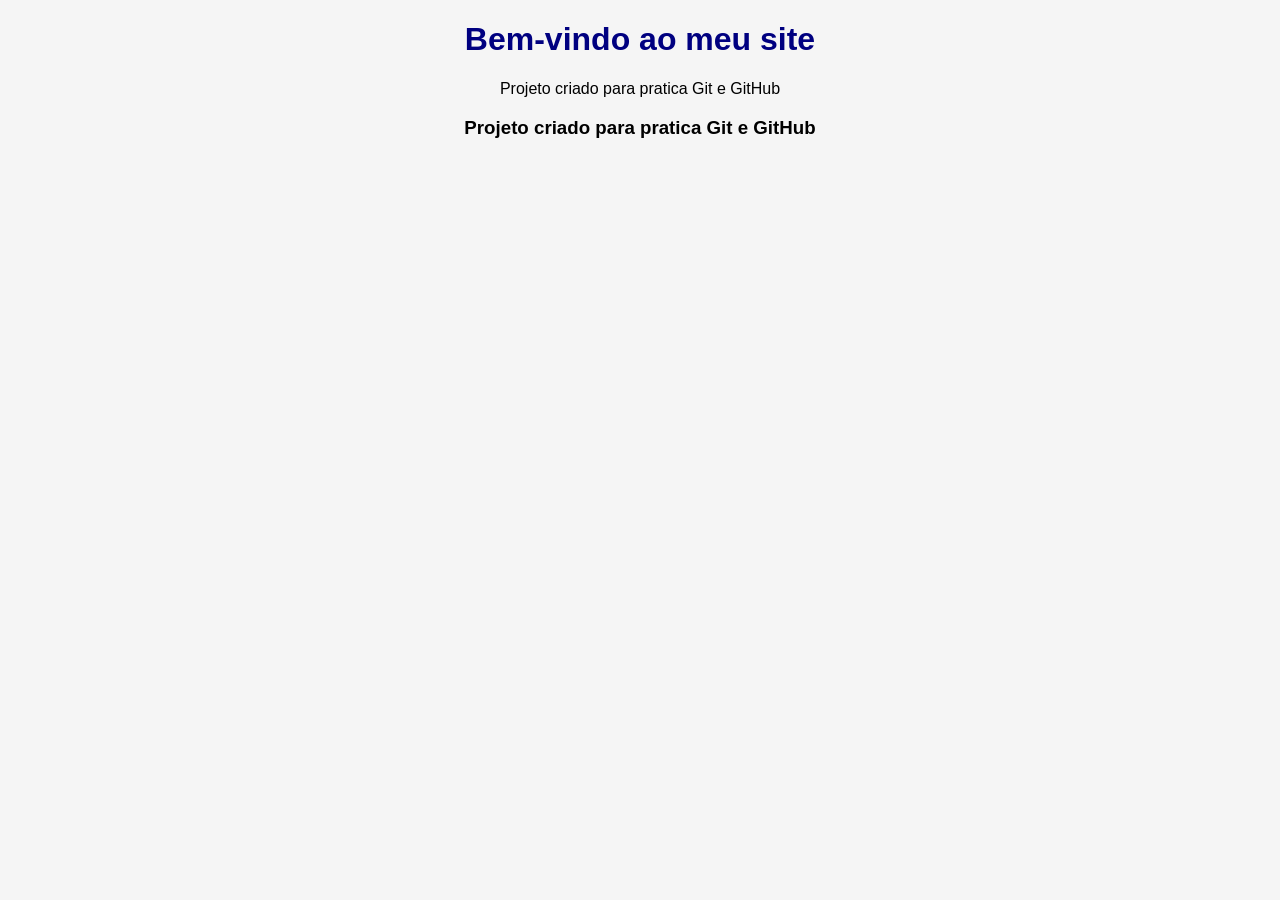
==== index.html @ 4bbc2d1b "Formatado o arquivo" ====
<!DOCTYPE html>
<html lang="pt-BR">
<head>
    <meta charset="UTF-8">
    <meta name="viewport" content="width=device-width, initial-scale=1.0">
    <title> Meu Primeiro Site</title>
    <link rel="stylesheet" href="css/style.css">
</head>
<body>
    <h1>Bem-vindo ao meu site</h1>
    <p>Projeto criado para pratica Git e GitHub</p>
    <h3>Projeto criado para pratica Git e GitHub</h3>
</body>
</html>
---- css/style.css ----
body{
    font-family: arial, sans-serif;
    text-align: center;
    background-color: #f5f5f5;
}
h1{
    color: navy;
}
h2{
    color: green;
}
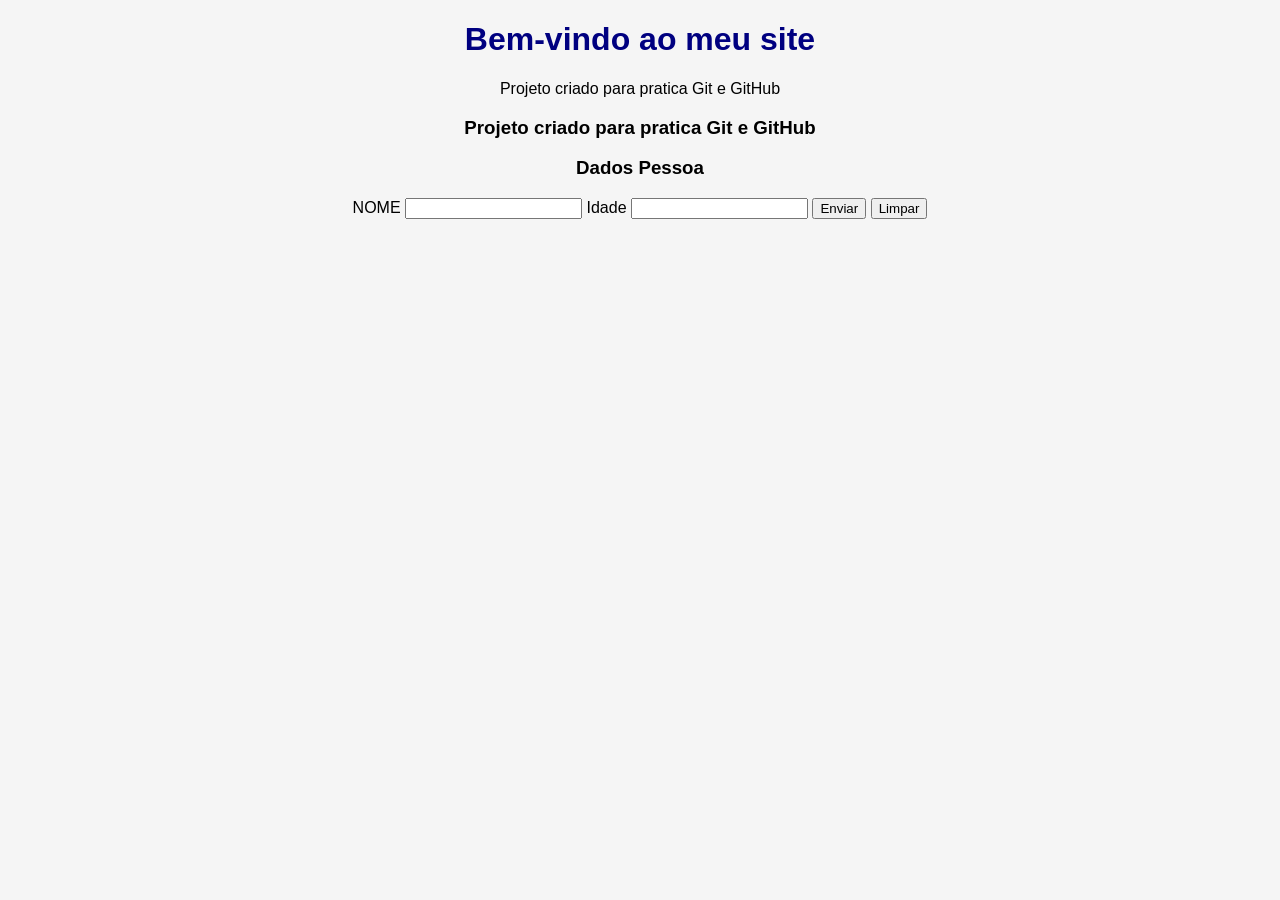
==== commit 146a3ef8: "Criador o formulario do html" ====
--- a/index.html
+++ b/index.html
@@ -4,11 +4,31 @@
     <meta charset="UTF-8">
     <meta name="viewport" content="width=device-width, initial-scale=1.0">
     <title> Meu Primeiro Site</title>
+
     <link rel="stylesheet" href="css/style.css">
 </head>
 <body>
+    
     <h1>Bem-vindo ao meu site</h1>
     <p>Projeto criado para pratica Git e GitHub</p>
     <h3>Projeto criado para pratica Git e GitHub</h3>
+
+   <div id="div-form">
+    <h3> Dados Pessoa </h3>
+
+    <form id="Formulário Pessoal">
+        <label for="nome">NOME</label>
+        <input type="text" name="nome" id="nome">
+
+        <label for="idade">Idade</label>
+        <input type="text" name="Idade" id="Idade">
+
+        <button type="submit"> Enviar </button>
+        <button type="reset"> Limpar </button>
+    </form>
+
+
+   </div>
+
 </body>
 </html>
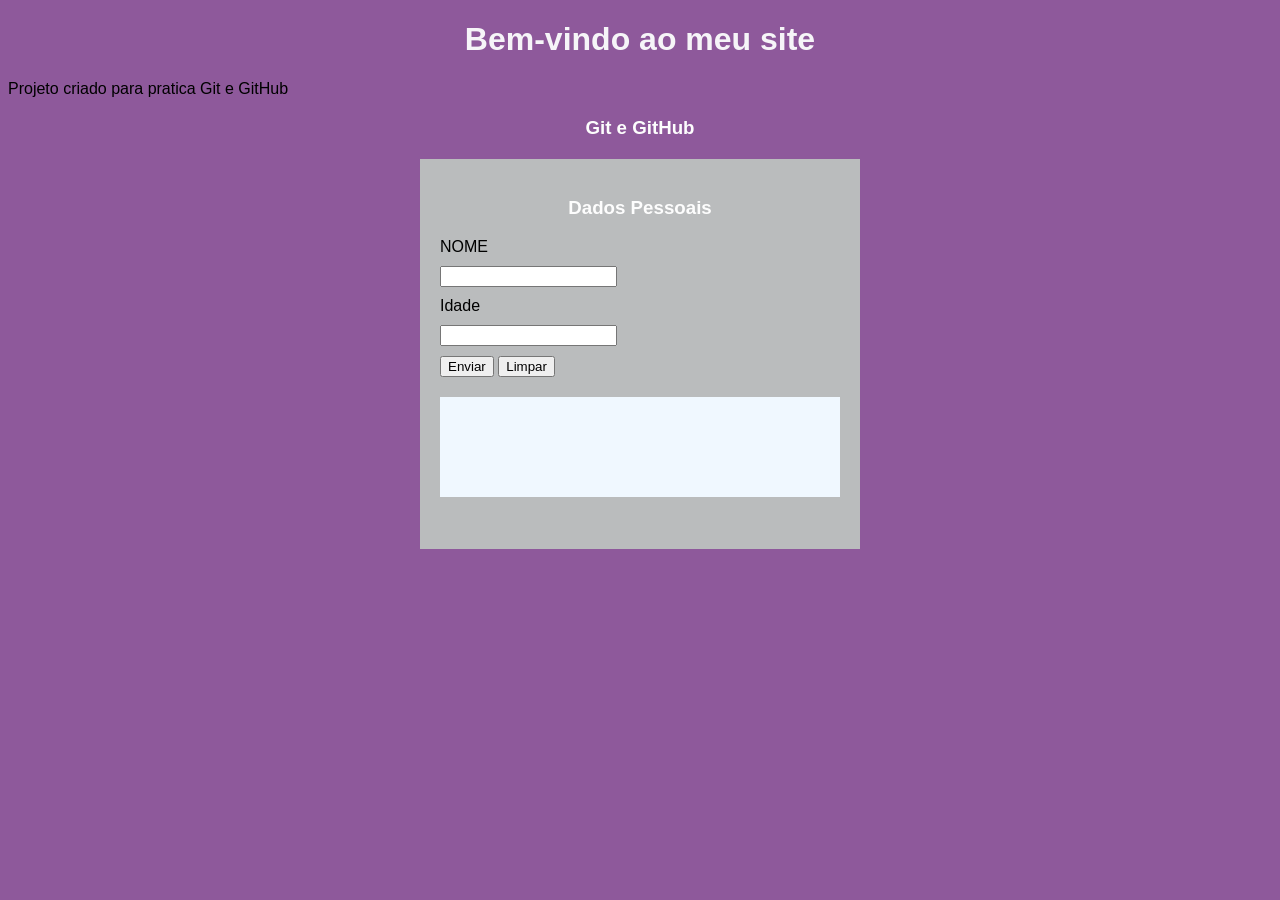
==== commit daf6fbde: "formatdoa arquivo" ====
--- a/index.html
+++ b/index.html
@@ -1,34 +1,44 @@
 <!DOCTYPE html>
 <html lang="pt-BR">
+
 <head>
     <meta charset="UTF-8">
     <meta name="viewport" content="width=device-width, initial-scale=1.0">
     <title> Meu Primeiro Site</title>
 
     <link rel="stylesheet" href="css/style.css">
+
+    <script src="js/scripts.js" defer></script>
 </head>
+
 <body>
-    
+
     <h1>Bem-vindo ao meu site</h1>
     <p>Projeto criado para pratica Git e GitHub</p>
-    <h3>Projeto criado para pratica Git e GitHub</h3>
+    <h3>Git e GitHub</h3>
 
-   <div id="div-form">
-    <h3> Dados Pessoa </h3>
+    <div id="div-form">
+        <h3> Dados Pessoais </h3>
 
-    <form id="Formulário Pessoal">
-        <label for="nome">NOME</label>
-        <input type="text" name="nome" id="nome">
+        <form id="Formulário Pessoal">
+            <label for="nome">NOME</label>
+            <input type="text" name="nome" id="nome">
 
-        <label for="idade">Idade</label>
-        <input type="text" name="Idade" id="Idade">
+            <label for="idade">Idade</label>
+            <input type="text" name="Idade" id="Idade">
 
-        <button type="submit"> Enviar </button>
-        <button type="reset"> Limpar </button>
-    </form>
+            <button type="submit"> Enviar </button>
+            <button type="reset"> Limpar </button>
+        </form>
+
+        <div id="div-dados">
 
 
-   </div>
+        </div>
+
+
+    </div>
 
 </body>
+
 </html>
--- a/css/style.css
+++ b/css/style.css
@@ -1,11 +1,43 @@
-body{
+body {
     font-family: arial, sans-serif;
+    background-color: #8e599b;
+}
+
+h1 {
+    color: rgb(246, 245, 248);
+}
+
+h3 {
+    color: rgb(253, 253, 253);
+}
+
+h1,
+h3 {
     text-align: center;
-    background-color: #f5f5f5;
 }
-h1{
-    color: navy;
+
+label,
+input {
+    display: block;
+    margin: 10px 0px;
 }
-h2{
-    color: green;
+
+#div-form {
+    background-color: rgb(186, 188, 189);
+    width: 400px;
+    min-height: 350px;
+    margin: 20px auto;
+    padding: 20px;
+
+}
+
+#div-dados {
+    background-color: aliceblue;
+    width: 100%;
+    height: 100px;
+    margin: 20px 0px;
+    display: flex;
+    align-items: center;
+    justify-content: center;
+
 }
